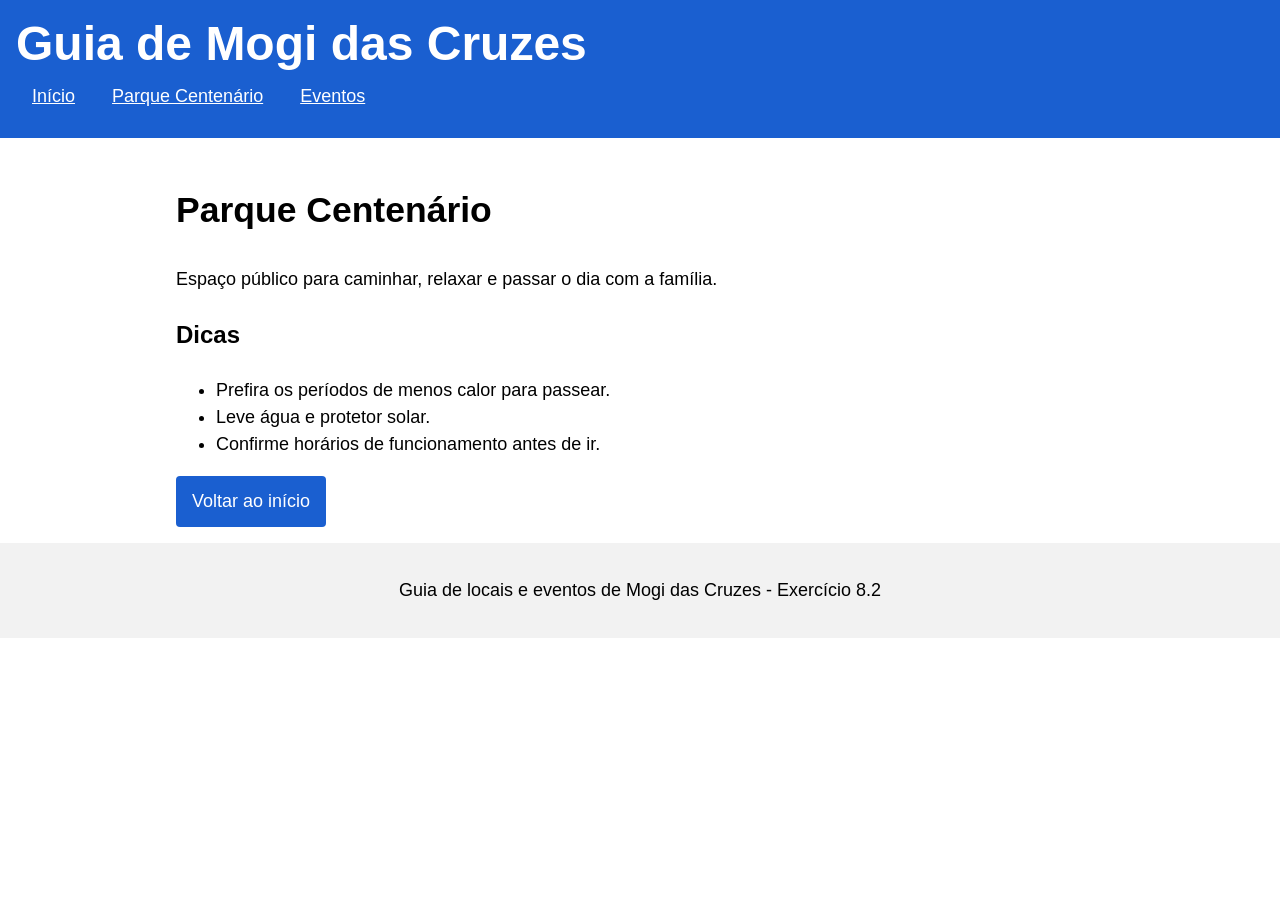
==== parque-centenario.html @ 80399adb "feat: adicionar página do Parque Centenário" ====
<!DOCTYPE html>
<html lang="pt-BR">
<head>
  <meta charset="UTF-8">
  <meta name="viewport" content="width=device-width, initial-scale=1">
  <title>Parque Centenário - Guia de Mogi</title>
  <link rel="stylesheet" href="style.css">
</head>
<body>
  <header>
    <h1>Guia de Mogi das Cruzes</h1>
    <nav>
      <a href="index.html">Início</a>
      <a href="parque-centenario.html">Parque Centenário</a>
      <a href="index.html#eventos">Eventos</a>
    </nav>
  </header>
  <main>
    <section>
      <h2>Parque Centenário</h2>
      <p>Espaço público para caminhar, relaxar e passar o dia com a família.</p>
      <h3>Dicas</h3>
      <ul>
        <li>Prefira os períodos de menos calor para passear.</li>
        <li>Leve água e protetor solar.</li>
        <li>Confirme horários de funcionamento antes de ir.</li>
      </ul>
      <a class="botao" href="index.html">Voltar ao início</a>
    </section>
  </main>
  <footer><p>Guia de locais e eventos de Mogi das Cruzes - Exercício 8.2</p></footer>
</body>
</html>
---- style.css ----
*, *::before, *::after { box-sizing: border-box; }

body {
  margin: 0;
  font-family: Arial, sans-serif;
  font-size: clamp(1rem, 0.95rem + 0.25vw, 1.125rem);
  line-height: 1.5;
  overflow-wrap: break-word;
}

h1 { font-size: clamp(1.75rem, 1.2rem + 2.5vw, 3rem); line-height: 1.15; margin: 0; }
h2 { font-size: clamp(1.375rem, 1.1rem + 1.4vw, 2.25rem); }
h3 { font-size: clamp(1.125rem, 1rem + 0.7vw, 1.5rem); }

img, video, iframe, svg { max-width: 100%; height: auto; }

header { padding: 1rem; background: #1a5fd0; color: #fff; }

nav a, .botao {
  display: inline-flex;
  align-items: center;
  justify-content: center;
  min-width: 44px;
  min-height: 44px;
  padding: 0.75rem 1rem;
}

nav a { color: #fff; }

.botao { background: #1a5fd0; color: #fff; text-decoration: none; border-radius: 4px; }
.card { border: 1px solid #ccc; border-radius: 8px; padding: 1rem; }

main { padding: 1rem; max-width: 60rem; margin: 0 auto; }
footer { padding: 1rem; text-align: center; background: #f2f2f2; }

:focus-visible { outline: 3px solid #1a5fd0; outline-offset: 3px; }

@media (prefers-reduced-motion: reduce) {
  * { animation: none !important; transition: none !important; scroll-behavior: auto !important; }
}
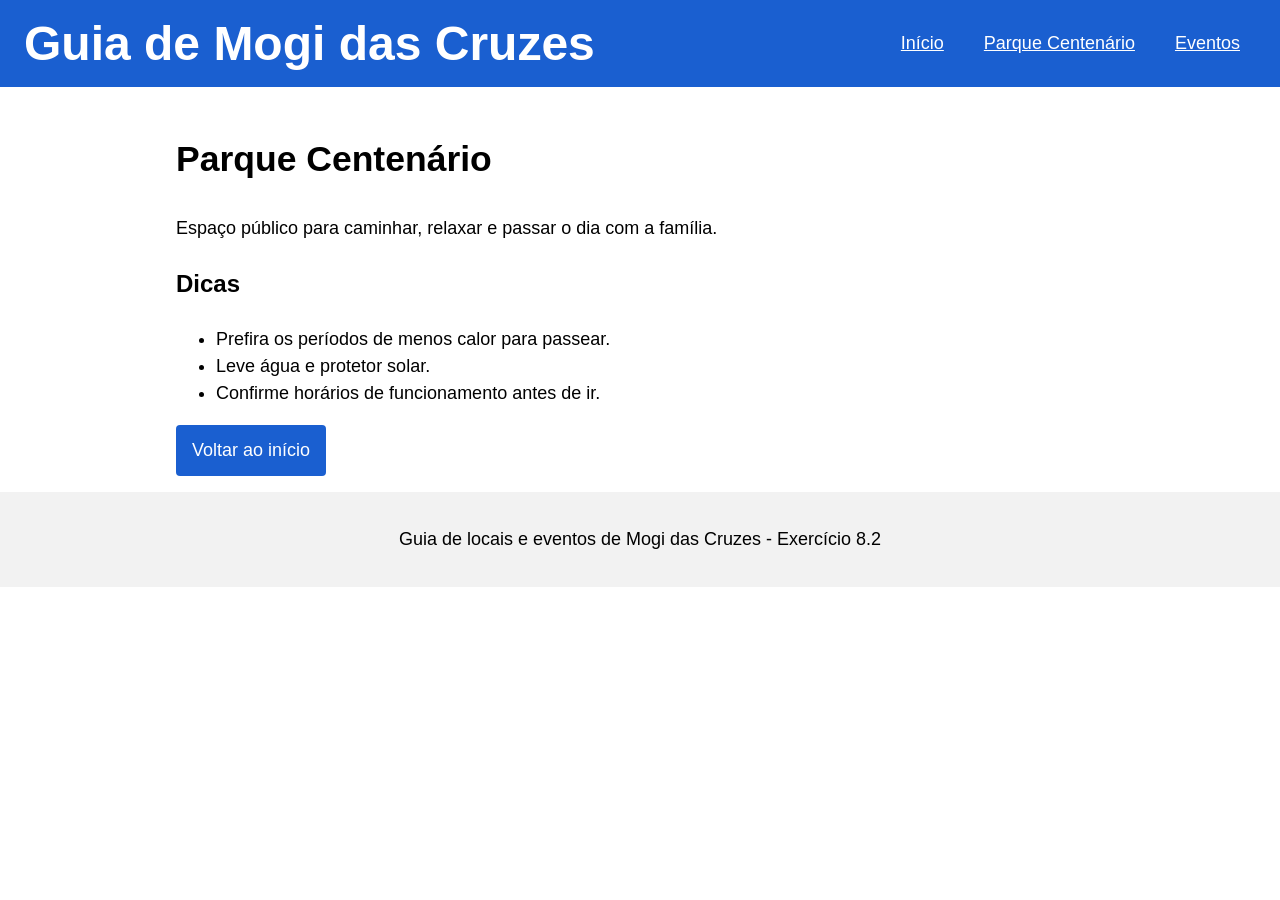
==== commit 9888bf7e: "refactor: reorganizar cabeçalho do guia" ====
--- a/parque-centenario.html
+++ b/parque-centenario.html
@@ -7,9 +7,11 @@
   <link rel="stylesheet" href="style.css">
 </head>
 <body>
-  <header>
-    <h1>Guia de Mogi das Cruzes</h1>
-    <nav>
+  <header class="cabecalho">
+    <div class="cabecalho__identidade">
+      <h1>Guia de Mogi das Cruzes</h1>
+    </div>
+    <nav class="cabecalho__menu">
       <a href="index.html">Início</a>
       <a href="parque-centenario.html">Parque Centenário</a>
       <a href="index.html#eventos">Eventos</a>
--- a/style.css
+++ b/style.css
@@ -38,3 +38,23 @@
 @media (prefers-reduced-motion: reduce) {
   * { animation: none !important; transition: none !important; scroll-behavior: auto !important; }
 }
+
+/* Cabeçalho reorganizado: identidade à esquerda, menu à direita */
+.cabecalho {
+  display: flex;
+  flex-wrap: wrap;
+  align-items: center;
+  justify-content: space-between;
+  gap: 0.5rem 1.5rem;
+  padding: 1rem 1.5rem;
+}
+
+.cabecalho__menu {
+  display: flex;
+  flex-wrap: wrap;
+  gap: 0.5rem;
+}
+
+@media (max-width: 600px) {
+  .cabecalho { flex-direction: column; align-items: flex-start; }
+}
